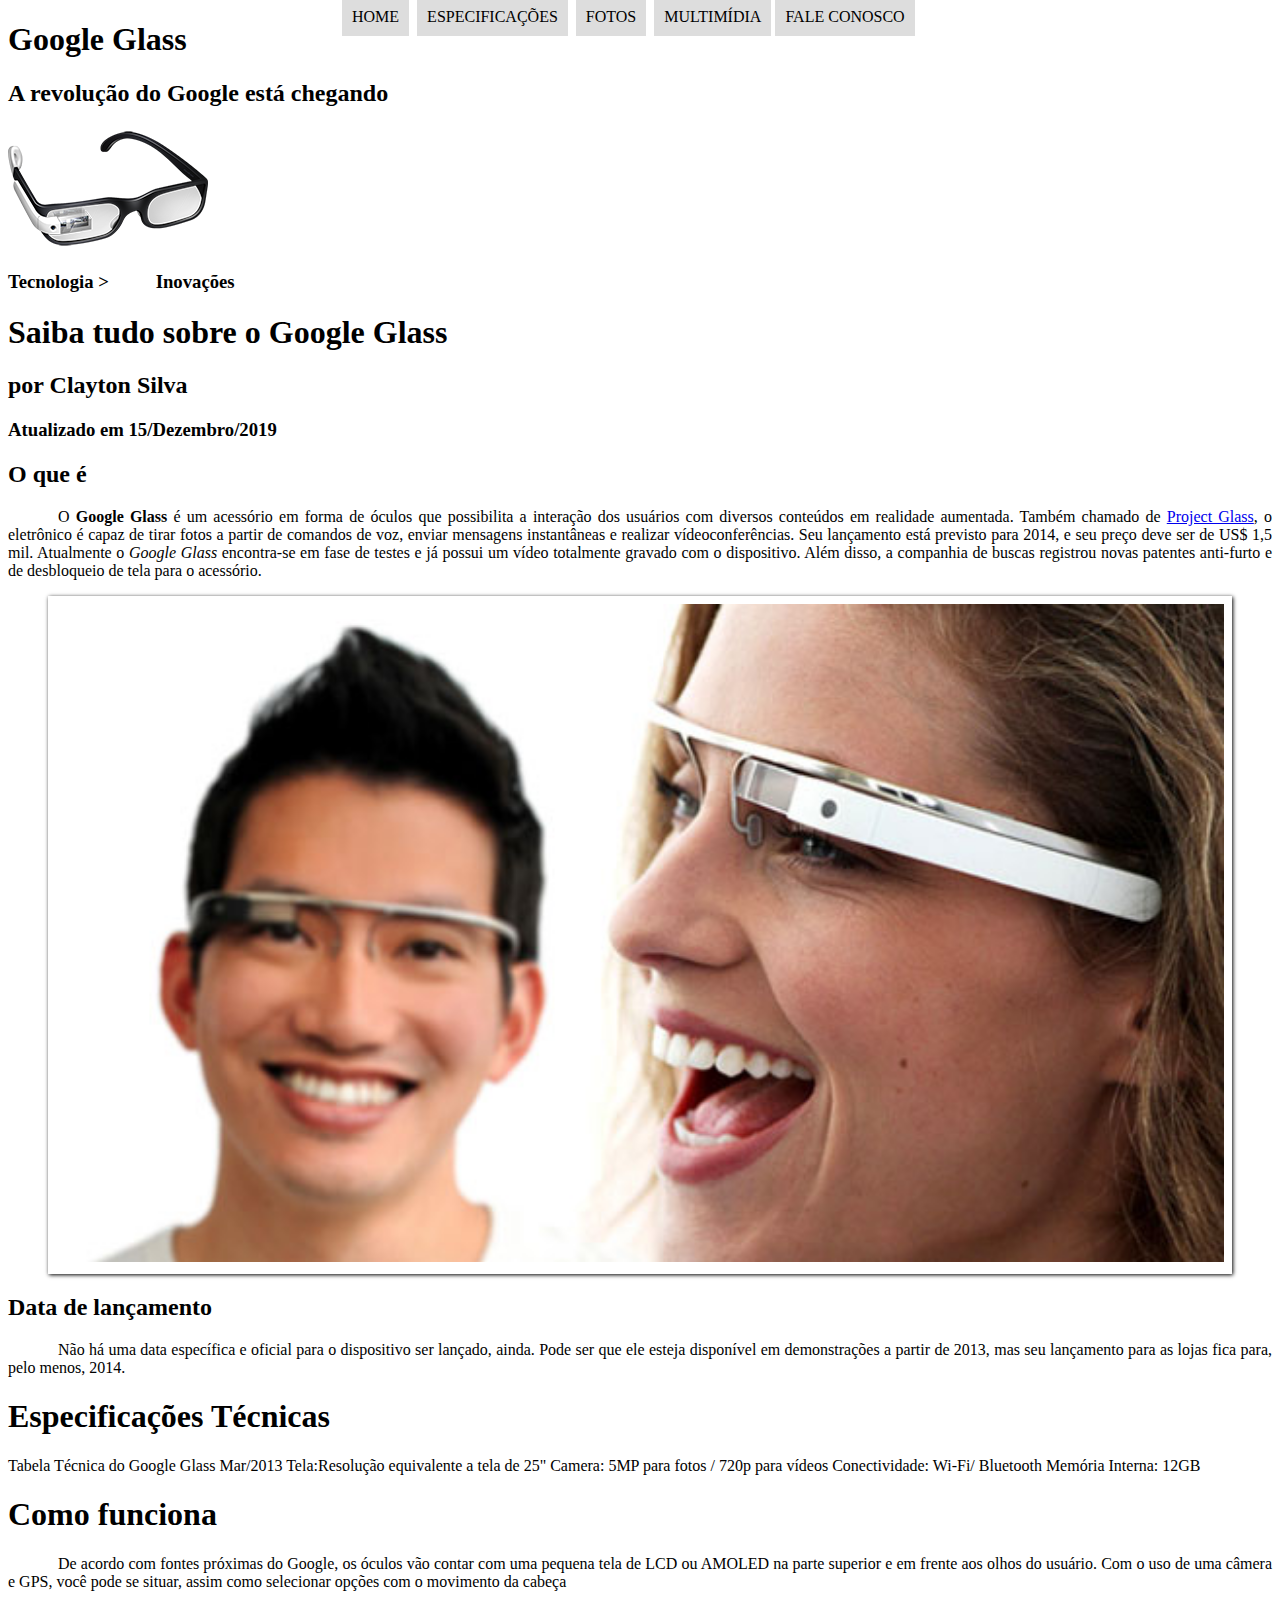
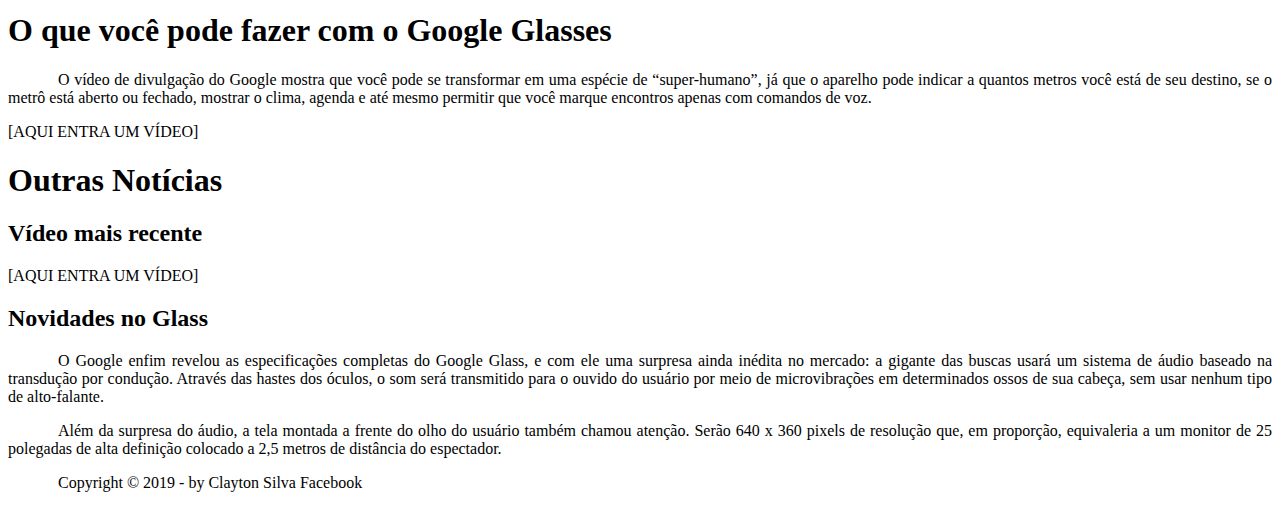
==== index.html @ 5b09a3a7 "estilo1" ====
<!DOCTYPE html>
<html lang="pt-br">

<head>
    <meta charset="UTF-8">
    <title>Tudo sobre Google glass</title>
    <link rel="stylesheet" href="./projeto-glass-html5/css/estilo.css">
</head>

<body>
    <div id="interface">

        <header id="cabecalho">
            <hgroup>
                <h1>Google Glass</h1>
                <h2>A revolução do Google está chegando</h2>
            </hgroup>
            <img src="projeto-glass-html5/_imagens/glass-oculos-preto-peq.png">

            <nav id="menu">
                <h1>Menu Principal</h1>
                <ul type="disc">
                    <li><a href="index.html">Home</a></li>
                    <li><a href="projeto-glass-html5/specs.html">Especificações</a></li>
                    <li><a href="projeto-glass-html5/fotos.html">Fotos</a></li>
                    <li><a href="projeto-glass-html5/multimidia.html">Multimídia</a></li<>
                    <li><a href="projeto-glass-html5/fale-conosco.html">Fale conosco</a></li>
                </ul>
            </nav>
        </header>

        <hgroup>
            <h3>Tecnologia > &nbsp;&nbsp;&nbsp;&nbsp;&nbsp;&nbsp;&nbsp;&nbsp; Inovações</h3>
            <h1>Saiba tudo sobre o Google Glass</h1>
            <h2>por Clayton Silva</h2>
            <h3>Atualizado em 15/Dezembro/2019</h3>
        </hgroup>

        <h2>O que é</h2>
        <p>O <span style="font-weight:900;">Google Glass</span> é um acessório em forma de óculos que possibilita a
            interação dos usuários com diversos conteúdos
            em realidade aumentada. Também chamado de <a href="http://glass.google.com" target="_blank">Project Glass</a>, o eletrônico é capaz de tirar fotos a partir
            de
            comandos de voz, enviar mensagens instantâneas e realizar vídeo&shy;con&shy;ferên&shy;cias. Seu lançamento
            está previsto para
            2014, e seu preço deve ser de US$ 1,5 mil. Atualmente o <em>Google Glass </em> encontra-se em fase de testes
            e já possui
            um vídeo totalmente gravado com o dispositivo. Além disso, a companhia de buscas registrou novas patentes
            anti-furto e de desbloqueio de tela para o acessório.</p>

        <figure class="foto-legenda">
            <img src="projeto-glass-html5/_imagens/glass-quadro-homem-mulher.jpg">
            <figcaption>
                <h3>Google Glass</h3>
                <p>Uma nova maneira de ver o mundo</p>
            </figcaption>
        </figure>

        <h2>Data de lançamento</h2>
        <p>Não há uma data específica e oficial para o dispositivo ser lançado, ainda. Pode ser que ele esteja
            disponível
            em demonstrações a partir de 2013, mas seu lançamento para as lojas fica para, pelo menos, 2014.</p>

        <h1>Especificações Técnicas</h1>
        Tabela Técnica do Google Glass Mar/2013

        Tela:Resolução equivalente a tela de 25"
        Camera: 5MP para fotos / 720p para vídeos
        Conectividade: Wi-Fi/ Bluetooth
        Memória Interna: 12GB

        <h1>Como funciona</h1>
        <p>De acordo com fontes próximas do Google, os óculos vão contar com uma pequena tela de LCD ou AMOLED na parte
            superior e em frente aos olhos do usuário. Com o uso de uma câmera e GPS, você pode se situar, assim como
            selecionar opções com o movimento da cabeça</p>

        <h1>O que você pode fazer com o Google Glasses</h1>
        <p>O vídeo de divulgação do Google mostra que você pode se transformar em uma espécie de “super-<wbr/>humano”, já que o
        aparelho pode indicar a quantos metros você está de seu destino, se o metrô está aberto ou fechado, mostrar o
        clima, agenda e até mesmo permitir que você marque encontros apenas com comandos de voz.</p>

            [AQUI ENTRA UM VÍDEO]

            <h1>Outras Notícias</h1>
            <h2>Vídeo mais recente</h2>

            [AQUI ENTRA UM VÍDEO]

            <h2>Novidades no Glass</h2>
            <p>O Google enfim revelou as especificações completas do Google Glass, e com ele uma surpresa ainda inédita
                no
                mercado: a gigante das buscas usará um sistema de áudio baseado na transdução por condução. Através das
                hastes
                dos óculos, o som será transmitido para o ouvido do usuário por meio de microvibrações em determinados
                ossos de
                sua cabeça, sem usar nenhum tipo de alto-falante.</p>

            <p>Além da surpresa do áudio, a tela montada a frente do olho do usuário também chamou atenção. Serão 640 x
                360
                pixels de resolução que, em proporção, equivaleria a um monitor de 25 polegadas de alta definição
                colocado a 2,5
                metros de distância do espectador.</p>

            <p>Copyright &copy; 2019 - by Clayton Silva
                Facebook</p>
    </div>
</body>

</html>
---- projeto-glass-html5/css/estilo.css ----
@charset "UTF-8";

body{
    background-color: white;
    color: rgba(0, 0, 0, 1)
}
p {
    text-align: justify;
    text-indent: 50px;
}
/* Formatação de imagens com legendas */

figure.foto-legenda{
    position: relative;
    border: 8px solid white;
    box-shadow: 1px 1px 4px black;
}

figure.foto-legenda img{
    width: 100%;
    height: 100%;
}

figure.foto-legenda figcaption {
    opacity: 0;
    position: absolute;
    top: 0px;
    background-color: rgba(0, 0, 0, 0.4);
    color: white;
    width: 100%;
    height: 100%;
    padding: 10px;
    box-sizing:border-box;
    transition: opacity 1s
}
figure.foto-legenda:hover figcaption{
    opacity: 1;
}

/* Formatação do menu */

nav#menu{
    display: block ;
}

nav#menu ul{
    list-style: none;
    text-transform: uppercase ;
    position: absolute;
    top: -20px;
    left: 300px;
}

nav#menu li{
    display: inline-block;
    background-color: #dddddd;
    padding: 10px;
    margin: 2px;
    transition: background-color 1s;
}

nav#menu li:hover{
    background-color: #606060 ;
}

nav#menu h1{
    display: none;
}

nav#menu a{
    color: #000000;
    text-decoration: none;
}

nav#menu a:hover{
    color: #ffffff;
    text-decoration: underline;
}
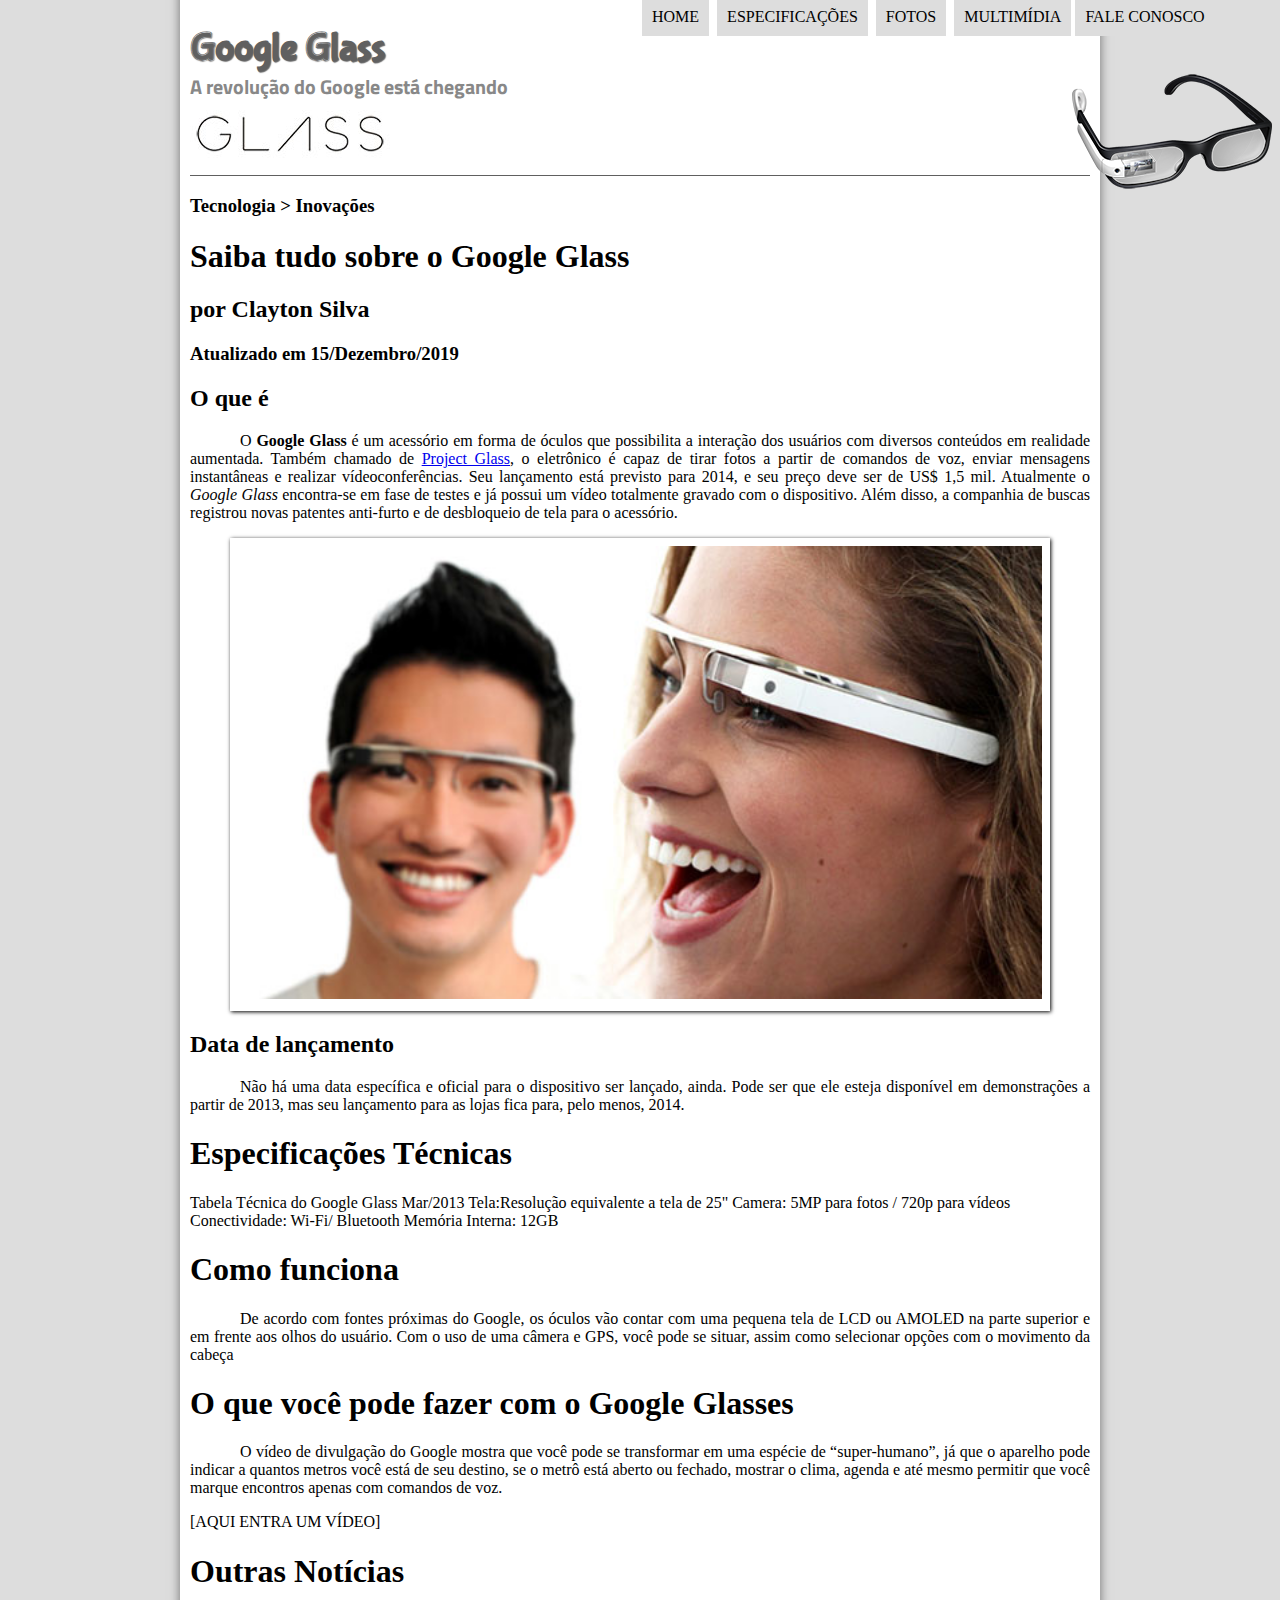
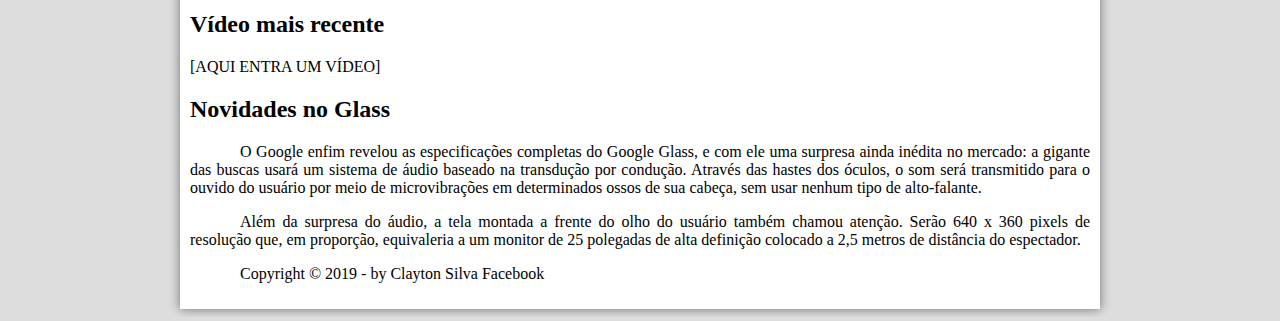
==== commit 4896bf2e: "19/12" ====
--- a/index.html
+++ b/index.html
@@ -15,7 +15,7 @@
                 <h1>Google Glass</h1>
                 <h2>A revolução do Google está chegando</h2>
             </hgroup>
-            <img src="projeto-glass-html5/_imagens/glass-oculos-preto-peq.png">
+            <img id = "icone" src="projeto-glass-html5/imagens/glass-oculos-preto-peq.png">
 
             <nav id="menu">
                 <h1>Menu Principal</h1>
@@ -30,7 +30,7 @@
         </header>
 
         <hgroup>
-            <h3>Tecnologia > &nbsp;&nbsp;&nbsp;&nbsp;&nbsp;&nbsp;&nbsp;&nbsp; Inovações</h3>
+            <h3>Tecnologia > Inovações</h3>
             <h1>Saiba tudo sobre o Google Glass</h1>
             <h2>por Clayton Silva</h2>
             <h3>Atualizado em 15/Dezembro/2019</h3>
@@ -49,7 +49,7 @@
             anti-furto e de desbloqueio de tela para o acessório.</p>
 
         <figure class="foto-legenda">
-            <img src="projeto-glass-html5/_imagens/glass-quadro-homem-mulher.jpg">
+            <img src="projeto-glass-html5/imagens/glass-quadro-homem-mulher.jpg">
             <figcaption>
                 <h3>Google Glass</h3>
                 <p>Uma nova maneira de ver o mundo</p>
--- a/projeto-glass-html5/css/estilo.css
+++ b/projeto-glass-html5/css/estilo.css
@@ -1,13 +1,61 @@
 @charset "UTF-8";
-
+@import url('https://fonts.googleapis.com/css?family=Titillium+Web&display=swap');
+@font-face{
+    font-family: 'FonteLogo';
+    src: url("../fonts/bubblegum-sans-regular.otf");
+}
 body{
-    background-color: white;
+    background-color: #dddddd;
     color: rgba(0, 0, 0, 1)
 }
+
+div#interface{
+    width: 900px;
+    background-color: #ffffff;
+    margin: -20px auto 0px auto;
+    box-shadow: 0px 0px 10px rgba(0, 0, 0, 0.5);
+    padding: 10px;
+}
+
+
 p {
     text-align: justify;
     text-indent: 50px;
 }
+
+header#cabecalho img#icone{
+    position: absolute;
+    left: 1072px;
+    top: 70px;
+
+}
+
+header#cabecalho{
+    border-bottom: 1px #606060 solid;
+    height: 150px;
+    background : url("../imagens/glass-logo-peq.jpg") no-repeat 0px 85px; 
+
+}
+
+
+header#cabecalho h1{
+    font-family: 'FonteLogo', sans-serif;
+    font-size: 30pt;
+    color: #606060;
+    text-shadow: 1px 1px 1px rgba(0,0,0,0.6);
+    padding: 0px;
+    margin-bottom: 0px;
+}
+
+header#cabecalho h2{
+    font-family: 'Titillium Web', sans-serif;
+    color: #888888;
+    font-size: 15pt;
+    padding: 0px;
+    margin-top: 0px;
+}
+
+
 /* Formatação de imagens com legendas */
 
 figure.foto-legenda{
@@ -48,7 +96,7 @@
     text-transform: uppercase ;
     position: absolute;
     top: -20px;
-    left: 300px;
+    left: 600px;
 }
 
 nav#menu li{
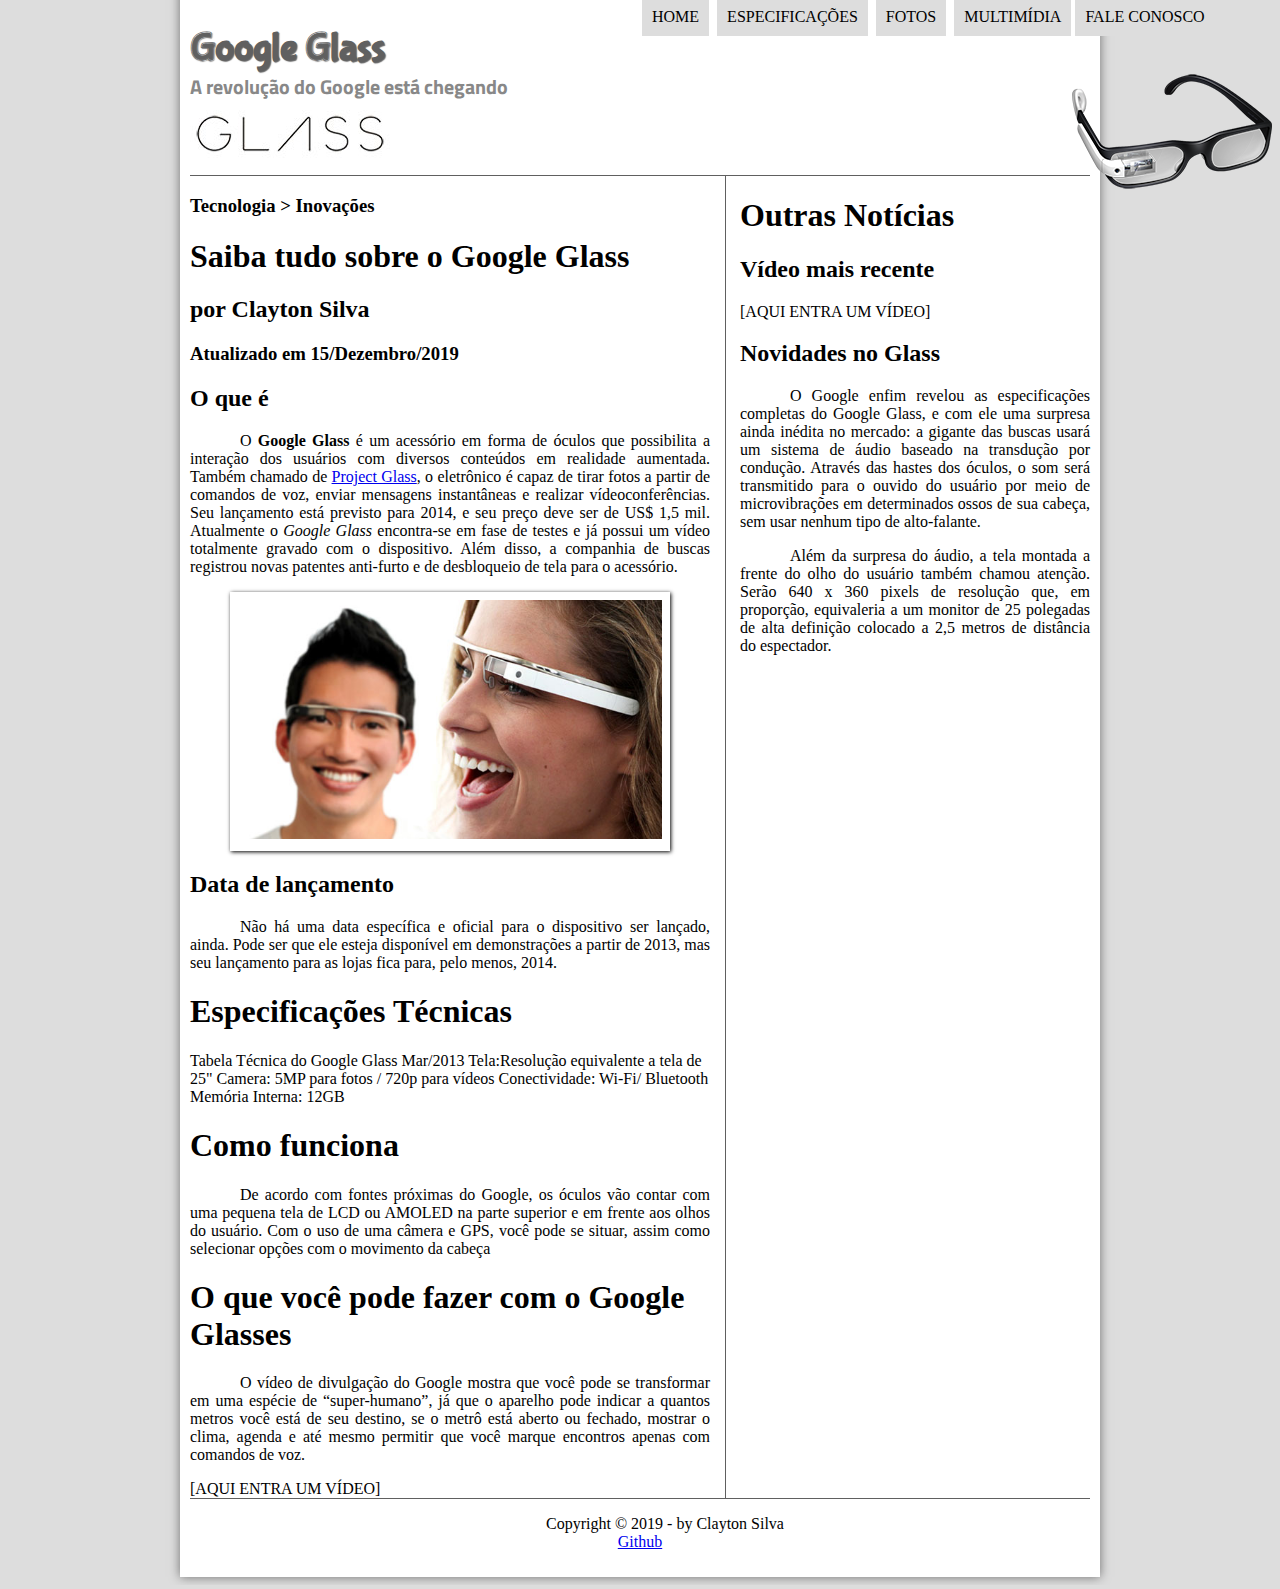
==== commit 67b9535c: "corpo" ====
--- a/index.html
+++ b/index.html
@@ -15,7 +15,7 @@
                 <h1>Google Glass</h1>
                 <h2>A revolução do Google está chegando</h2>
             </hgroup>
-            <img id = "icone" src="projeto-glass-html5/imagens/glass-oculos-preto-peq.png">
+            <img id="icone" src="projeto-glass-html5/imagens/glass-oculos-preto-peq.png">
 
             <nav id="menu">
                 <h1>Menu Principal</h1>
@@ -29,58 +29,67 @@
             </nav>
         </header>
 
-        <hgroup>
-            <h3>Tecnologia > Inovações</h3>
-            <h1>Saiba tudo sobre o Google Glass</h1>
-            <h2>por Clayton Silva</h2>
-            <h3>Atualizado em 15/Dezembro/2019</h3>
-        </hgroup>
+        <section id="corpo">
+            <hgroup>
+                <h3>Tecnologia > Inovações</h3>
+                <h1>Saiba tudo sobre o Google Glass</h1>
+                <h2>por Clayton Silva</h2>
+                <h3>Atualizado em 15/Dezembro/2019</h3>
+            </hgroup>
 
-        <h2>O que é</h2>
-        <p>O <span style="font-weight:900;">Google Glass</span> é um acessório em forma de óculos que possibilita a
-            interação dos usuários com diversos conteúdos
-            em realidade aumentada. Também chamado de <a href="http://glass.google.com" target="_blank">Project Glass</a>, o eletrônico é capaz de tirar fotos a partir
-            de
-            comandos de voz, enviar mensagens instantâneas e realizar vídeo&shy;con&shy;ferên&shy;cias. Seu lançamento
-            está previsto para
-            2014, e seu preço deve ser de US$ 1,5 mil. Atualmente o <em>Google Glass </em> encontra-se em fase de testes
-            e já possui
-            um vídeo totalmente gravado com o dispositivo. Além disso, a companhia de buscas registrou novas patentes
-            anti-furto e de desbloqueio de tela para o acessório.</p>
+            <h2>O que é</h2>
+            <p>O <span style="font-weight:900;">Google Glass</span> é um acessório em forma de óculos que possibilita a
+                interação dos usuários com diversos conteúdos
+                em realidade aumentada. Também chamado de <a href="http://glass.google.com" target="_blank">Project
+                    Glass</a>, o eletrônico é capaz de tirar fotos a partir
+                de
+                comandos de voz, enviar mensagens instantâneas e realizar vídeo&shy;con&shy;ferên&shy;cias. Seu
+                lançamento
+                está previsto para
+                2014, e seu preço deve ser de US$ 1,5 mil. Atualmente o <em>Google Glass </em> encontra-se em fase de
+                testes
+                e já possui
+                um vídeo totalmente gravado com o dispositivo. Além disso, a companhia de buscas registrou novas
+                patentes
+                anti-furto e de desbloqueio de tela para o acessório.</p>
 
-        <figure class="foto-legenda">
-            <img src="projeto-glass-html5/imagens/glass-quadro-homem-mulher.jpg">
-            <figcaption>
-                <h3>Google Glass</h3>
-                <p>Uma nova maneira de ver o mundo</p>
-            </figcaption>
-        </figure>
+            <figure class="foto-legenda">
+                <img src="projeto-glass-html5/imagens/glass-quadro-homem-mulher.jpg">
+                <figcaption>
+                    <h3>Google Glass</h3>
+                    <p>Uma nova maneira de ver o mundo</p>
+                </figcaption>
+            </figure>
 
-        <h2>Data de lançamento</h2>
-        <p>Não há uma data específica e oficial para o dispositivo ser lançado, ainda. Pode ser que ele esteja
-            disponível
-            em demonstrações a partir de 2013, mas seu lançamento para as lojas fica para, pelo menos, 2014.</p>
+            <h2>Data de lançamento</h2>
+            <p>Não há uma data específica e oficial para o dispositivo ser lançado, ainda. Pode ser que ele esteja
+                disponível
+                em demonstrações a partir de 2013, mas seu lançamento para as lojas fica para, pelo menos, 2014.</p>
 
-        <h1>Especificações Técnicas</h1>
-        Tabela Técnica do Google Glass Mar/2013
+            <h1>Especificações Técnicas</h1>
+            Tabela Técnica do Google Glass Mar/2013
 
-        Tela:Resolução equivalente a tela de 25"
-        Camera: 5MP para fotos / 720p para vídeos
-        Conectividade: Wi-Fi/ Bluetooth
-        Memória Interna: 12GB
+            Tela:Resolução equivalente a tela de 25"
+            Camera: 5MP para fotos / 720p para vídeos
+            Conectividade: Wi-Fi/ Bluetooth
+            Memória Interna: 12GB
 
-        <h1>Como funciona</h1>
-        <p>De acordo com fontes próximas do Google, os óculos vão contar com uma pequena tela de LCD ou AMOLED na parte
-            superior e em frente aos olhos do usuário. Com o uso de uma câmera e GPS, você pode se situar, assim como
-            selecionar opções com o movimento da cabeça</p>
+            <h1>Como funciona</h1>
+            <p>De acordo com fontes próximas do Google, os óculos vão contar com uma pequena tela de LCD ou AMOLED na
+                parte
+                superior e em frente aos olhos do usuário. Com o uso de uma câmera e GPS, você pode se situar, assim
+                como
+                selecionar opções com o movimento da cabeça</p>
 
-        <h1>O que você pode fazer com o Google Glasses</h1>
-        <p>O vídeo de divulgação do Google mostra que você pode se transformar em uma espécie de “super-<wbr/>humano”, já que o
+            <h1>O que você pode fazer com o Google Glasses</h1>
+            <p>O vídeo de divulgação do Google mostra que você pode se transformar em uma espécie de “super-<wbr/>humano”, já que o
         aparelho pode indicar a quantos metros você está de seu destino, se o metrô está aberto ou fechado, mostrar o
         clima, agenda e até mesmo permitir que você marque encontros apenas com comandos de voz.</p>
 
-            [AQUI ENTRA UM VÍDEO]
+                [AQUI ENTRA UM VÍDEO]
 
+        </section>
+        <aside id="lateral">
             <h1>Outras Notícias</h1>
             <h2>Vídeo mais recente</h2>
 
@@ -100,9 +109,11 @@
                 pixels de resolução que, em proporção, equivaleria a um monitor de 25 polegadas de alta definição
                 colocado a 2,5
                 metros de distância do espectador.</p>
-
-            <p>Copyright &copy; 2019 - by Clayton Silva
-                Facebook</p>
+        </aside>
+        <footer id="rodape">
+            <p>Copyright &copy; 2019 - by Clayton Silva <br/>
+                <a href="https://github.com/ClaytonJr99" target="_blank">Github</a></p>
+        </footer>
     </div>
 </body>
 
--- a/projeto-glass-html5/css/estilo.css
+++ b/projeto-glass-html5/css/estilo.css
@@ -123,4 +123,27 @@
 nav#menu a:hover{
     color: #ffffff;
     text-decoration: underline;
+}
+
+section#corpo{
+    display: block;
+    width: 520px;
+    float: left;
+    border-right: 1px solid #606060;
+    padding-right: 15px;
+}
+
+aside#lateral{
+    display: block;
+    width: 350px;
+    float: right;
+}
+
+footer#rodape{
+    clear: both;
+    border-top: 1px solid #606060;
+}
+
+footer#rodape p {
+    text-align: center;
 }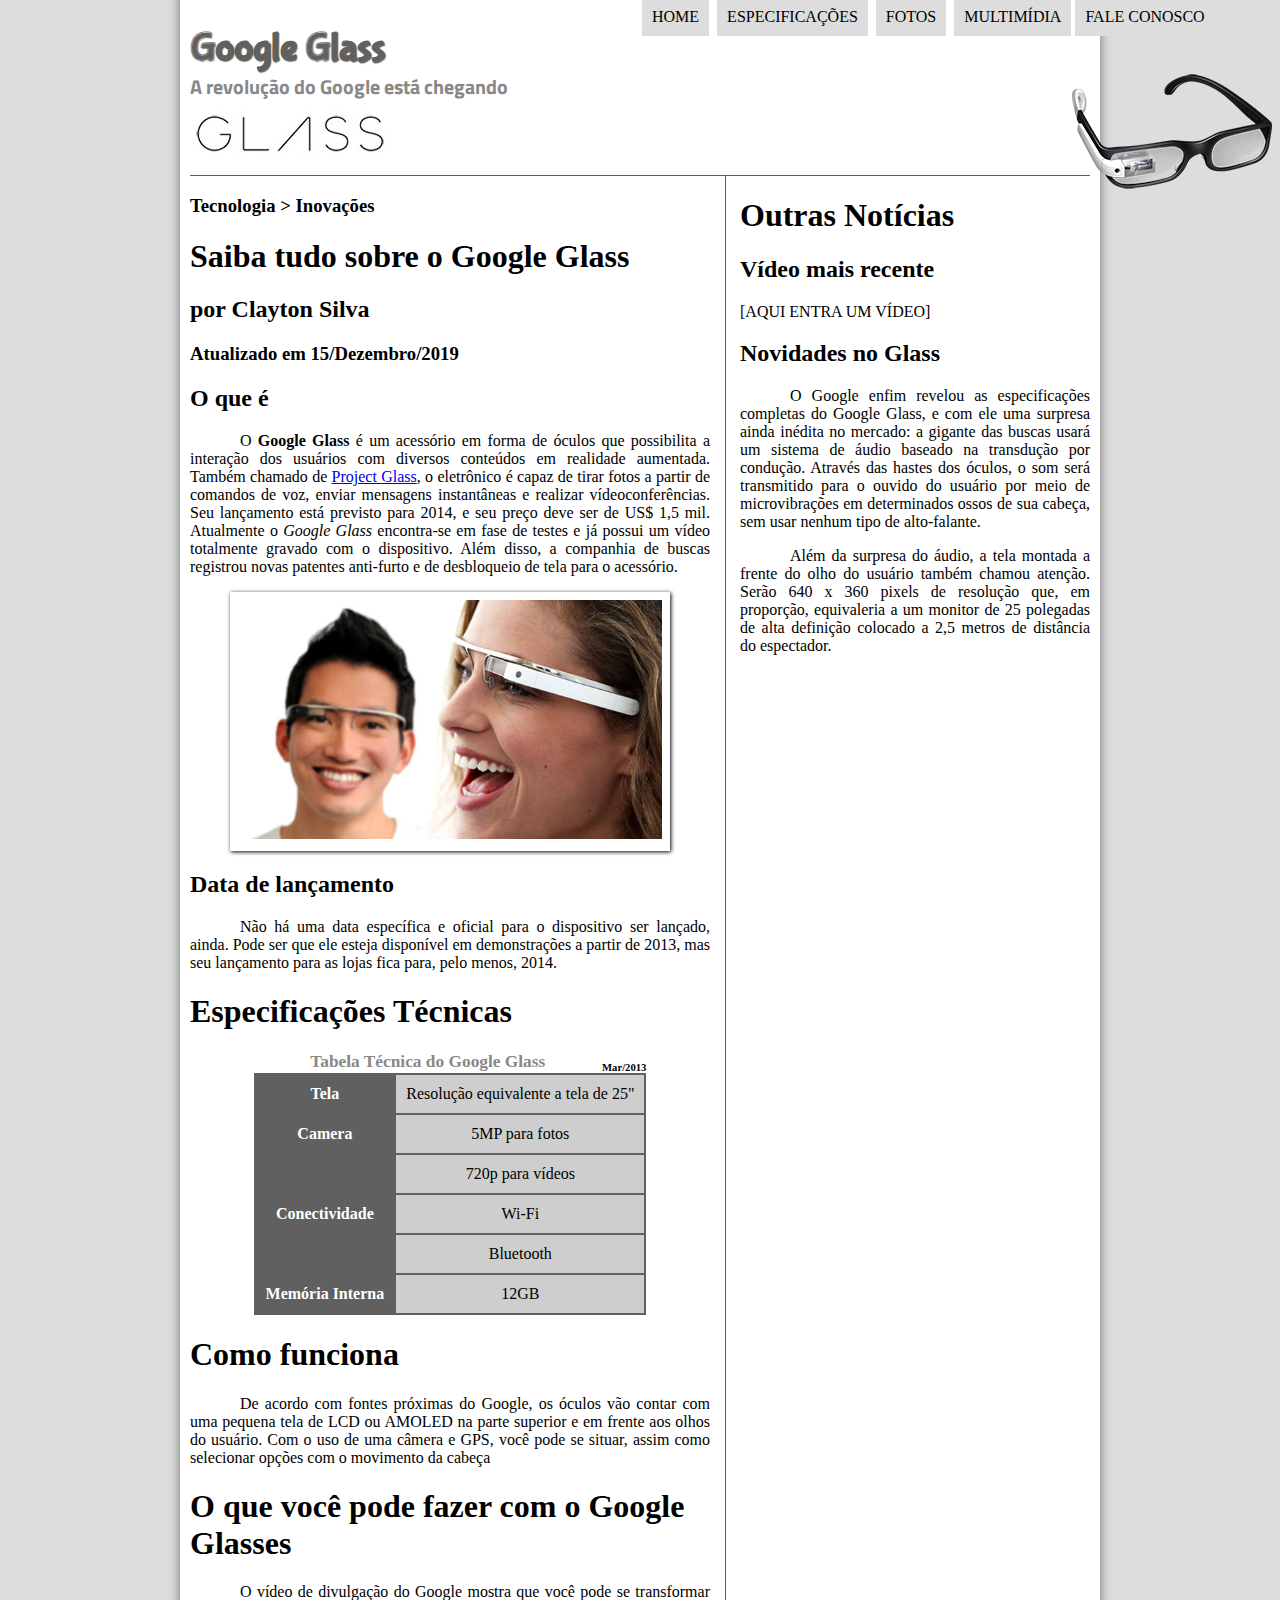
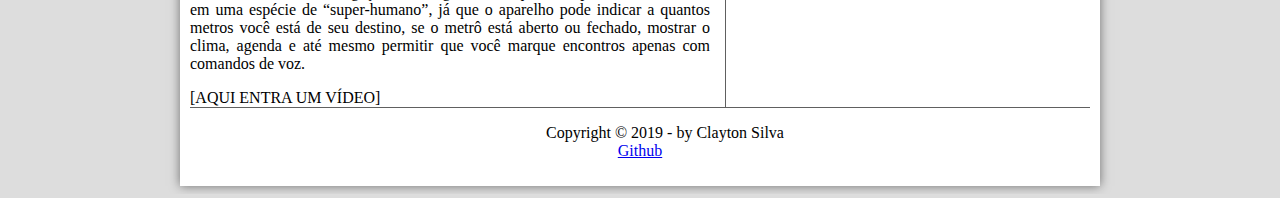
==== commit 6de0f37f: "tabela" ====
--- a/index.html
+++ b/index.html
@@ -67,13 +67,16 @@
                 em demonstrações a partir de 2013, mas seu lançamento para as lojas fica para, pelo menos, 2014.</p>
 
             <h1>Especificações Técnicas</h1>
-            Tabela Técnica do Google Glass Mar/2013
-
-            Tela:Resolução equivalente a tela de 25"
-            Camera: 5MP para fotos / 720p para vídeos
-            Conectividade: Wi-Fi/ Bluetooth
-            Memória Interna: 12GB
-
+            <table id="tabelaspec">
+                <caption>Tabela Técnica do Google Glass <span>Mar/2013</span></caption>
+        
+                <tr><td class="ce">Tela</td><td class="cd">Resolução equivalente a tela de 25"</td></tr>
+                <tr><td class="ce" rowspan="2">Camera</td><td class="cd" >5MP para fotos</td></tr>
+                <tr><td class="cd"> 720p para vídeos</td></tr>
+                <tr><td class="ce" rowspan="2">Conectividade</td><td class="cd">Wi-Fi</td></tr>
+                <tr><td class="cd" >Bluetooth</td></tr>
+                <tr><td class="ce">Memória Interna</td><td class="cd"> 12GB</td></tr>
+            </table>
             <h1>Como funciona</h1>
             <p>De acordo com fontes próximas do Google, os óculos vão contar com uma pequena tela de LCD ou AMOLED na
                 parte
@@ -111,7 +114,7 @@
                 metros de distância do espectador.</p>
         </aside>
         <footer id="rodape">
-            <p>Copyright &copy; 2019 - by Clayton Silva <br/>
+            <p>Copyright &copy; 2019 - by Clayton Silva <br />
                 <a href="https://github.com/ClaytonJr99" target="_blank">Github</a></p>
         </footer>
     </div>
--- a/projeto-glass-html5/css/estilo.css
+++ b/projeto-glass-html5/css/estilo.css
@@ -133,6 +133,46 @@
     padding-right: 15px;
 }
 
+table#tabelaspec{
+    border: 1px solid #606060;
+    border-spacing: 0px;
+    margin-left: auto;
+    margin-right: auto;
+}
+table#tabelaspec td{
+    border: 1px solid #606060;
+    padding: 10px;
+    text-align: center;
+    vertical-align: middle;
+}
+
+table#tabelaspec td.ce {
+    color: #ffffff;
+    background-color: #606060;
+    vertical-align: top;
+    font-weight: bold;
+}
+
+table#tabelaspec td.cd {
+    background-color: #cecece;
+}
+
+table#tabelaspec caption{
+    color: #888888;
+    font-size: 13pt;
+    font-weight: bolder;
+}
+
+table#tabelaspec caption span{
+    display: block;
+    float: right;
+    color: black;
+    font-size: 8pt;
+    margin-top: 10px;
+}
+
+
+
 aside#lateral{
     display: block;
     width: 350px;
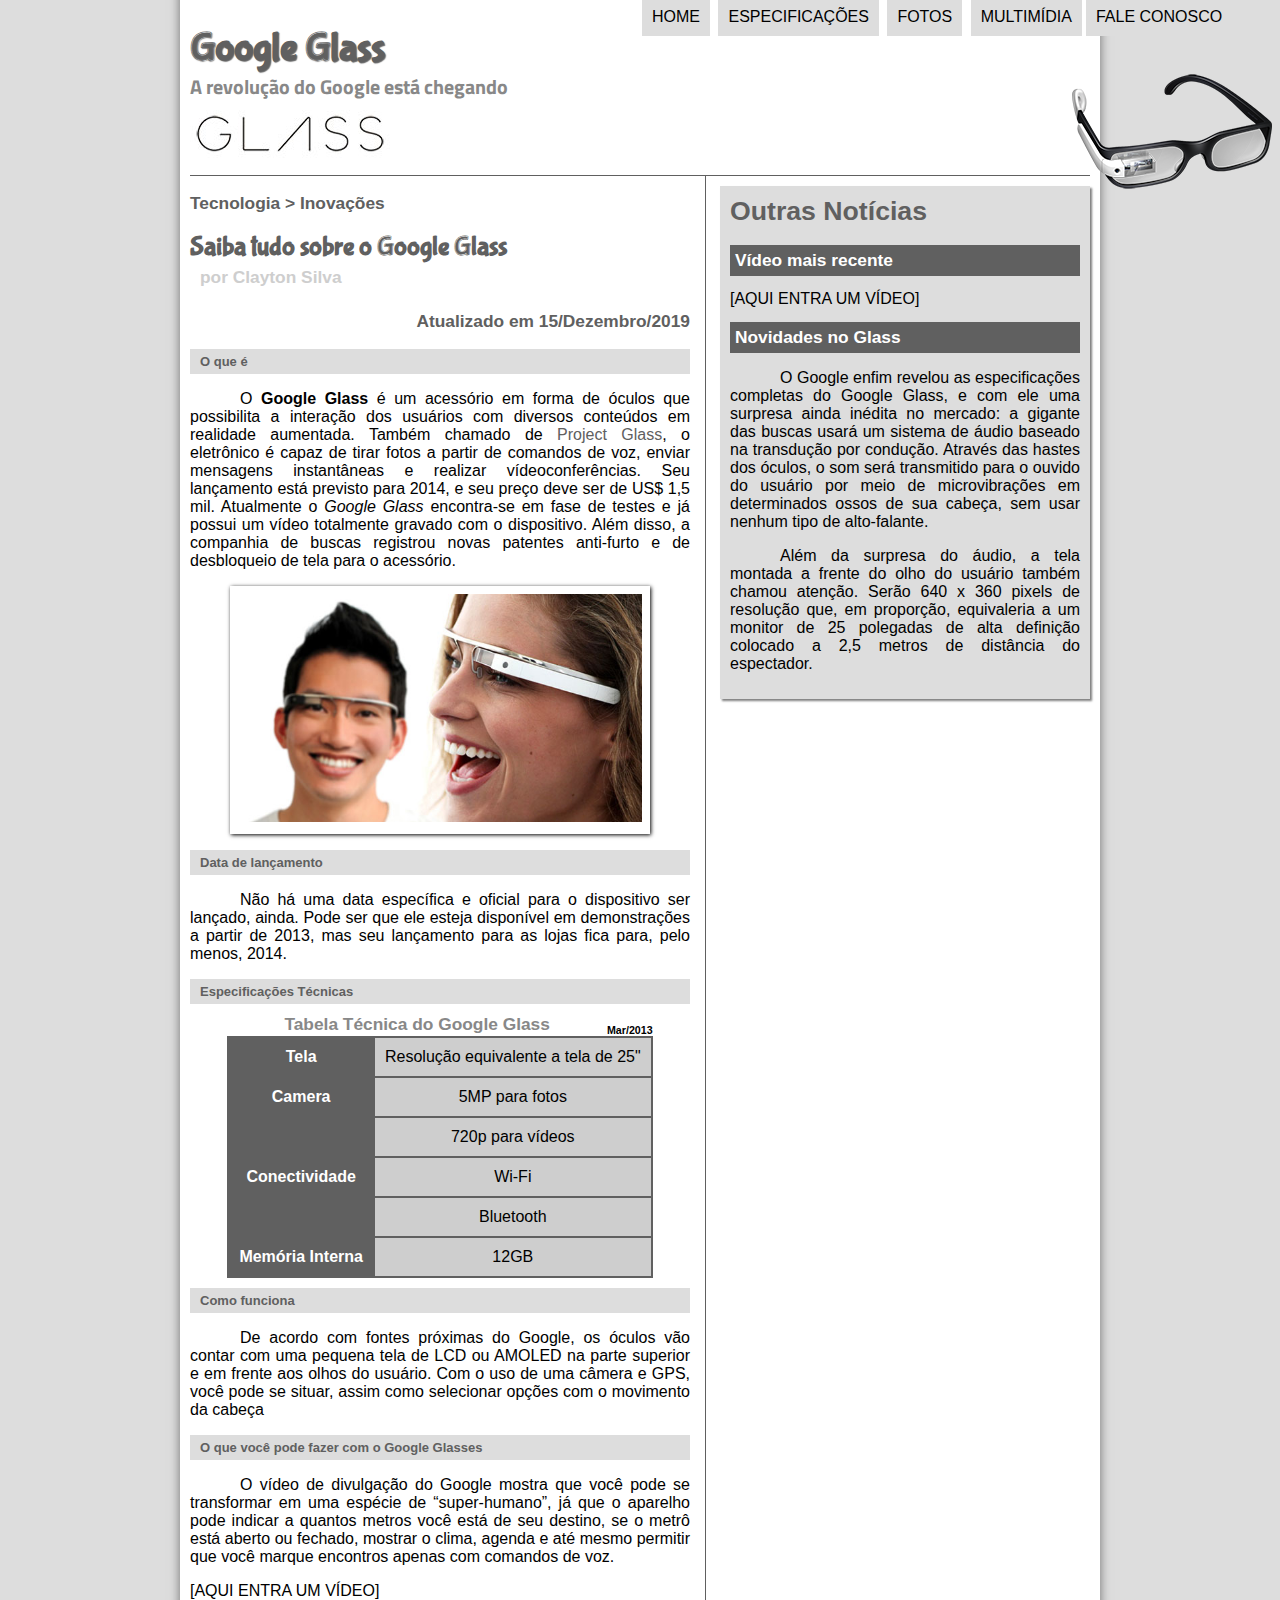
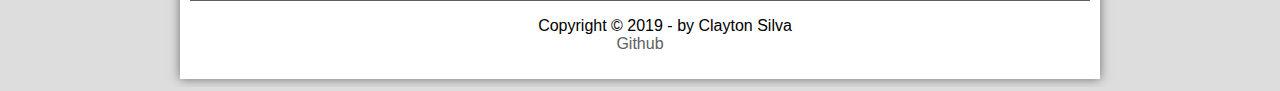
==== commit 3ff97a53: "23/12" ====
--- a/index.html
+++ b/index.html
@@ -30,67 +30,89 @@
         </header>
 
         <section id="corpo">
-            <hgroup>
-                <h3>Tecnologia > Inovações</h3>
-                <h1>Saiba tudo sobre o Google Glass</h1>
-                <h2>por Clayton Silva</h2>
-                <h3>Atualizado em 15/Dezembro/2019</h3>
-            </hgroup>
+            <article id="noticia-principal">
+                <header id="cabecalho-artigo">
+                    <hgroup>
+                        <h3>Tecnologia > Inovações</h3>
+                        <h1>Saiba tudo sobre o Google Glass</h1>
+                        <h2>por Clayton Silva</h2>
+                        <h3 class="direita">Atualizado em 15/Dezembro/2019</h3>
+                    </hgroup>
+                </header>
 
-            <h2>O que é</h2>
-            <p>O <span style="font-weight:900;">Google Glass</span> é um acessório em forma de óculos que possibilita a
-                interação dos usuários com diversos conteúdos
-                em realidade aumentada. Também chamado de <a href="http://glass.google.com" target="_blank">Project
-                    Glass</a>, o eletrônico é capaz de tirar fotos a partir
-                de
-                comandos de voz, enviar mensagens instantâneas e realizar vídeo&shy;con&shy;ferên&shy;cias. Seu
-                lançamento
-                está previsto para
-                2014, e seu preço deve ser de US$ 1,5 mil. Atualmente o <em>Google Glass </em> encontra-se em fase de
-                testes
-                e já possui
-                um vídeo totalmente gravado com o dispositivo. Além disso, a companhia de buscas registrou novas
-                patentes
-                anti-furto e de desbloqueio de tela para o acessório.</p>
+                <h2>O que é</h2>
+                <p>O <span style="font-weight:900;">Google Glass</span> é um acessório em forma de óculos que
+                    possibilita a
+                    interação dos usuários com diversos conteúdos
+                    em realidade aumentada. Também chamado de <a href="http://glass.google.com" target="_blank">Project
+                        Glass</a>, o eletrônico é capaz de tirar fotos a partir
+                    de
+                    comandos de voz, enviar mensagens instantâneas e realizar vídeo&shy;con&shy;ferên&shy;cias. Seu
+                    lançamento
+                    está previsto para
+                    2014, e seu preço deve ser de US$ 1,5 mil. Atualmente o <em>Google Glass </em> encontra-se em fase
+                    de
+                    testes
+                    e já possui
+                    um vídeo totalmente gravado com o dispositivo. Além disso, a companhia de buscas registrou novas
+                    patentes
+                    anti-furto e de desbloqueio de tela para o acessório.</p>
 
-            <figure class="foto-legenda">
-                <img src="projeto-glass-html5/imagens/glass-quadro-homem-mulher.jpg">
-                <figcaption>
-                    <h3>Google Glass</h3>
-                    <p>Uma nova maneira de ver o mundo</p>
-                </figcaption>
-            </figure>
+                <figure class="foto-legenda">
+                    <img src="projeto-glass-html5/imagens/glass-quadro-homem-mulher.jpg">
+                    <figcaption>
+                        <h3>Google Glass</h3>
+                        <p>Uma nova maneira de ver o mundo</p>
+                    </figcaption>
+                </figure>
 
-            <h2>Data de lançamento</h2>
-            <p>Não há uma data específica e oficial para o dispositivo ser lançado, ainda. Pode ser que ele esteja
-                disponível
-                em demonstrações a partir de 2013, mas seu lançamento para as lojas fica para, pelo menos, 2014.</p>
+                <h2>Data de lançamento</h2>
+                <p>Não há uma data específica e oficial para o dispositivo ser lançado, ainda. Pode ser que ele esteja
+                    disponível
+                    em demonstrações a partir de 2013, mas seu lançamento para as lojas fica para, pelo menos, 2014.</p>
 
-            <h1>Especificações Técnicas</h1>
-            <table id="tabelaspec">
-                <caption>Tabela Técnica do Google Glass <span>Mar/2013</span></caption>
-        
-                <tr><td class="ce">Tela</td><td class="cd">Resolução equivalente a tela de 25"</td></tr>
-                <tr><td class="ce" rowspan="2">Camera</td><td class="cd" >5MP para fotos</td></tr>
-                <tr><td class="cd"> 720p para vídeos</td></tr>
-                <tr><td class="ce" rowspan="2">Conectividade</td><td class="cd">Wi-Fi</td></tr>
-                <tr><td class="cd" >Bluetooth</td></tr>
-                <tr><td class="ce">Memória Interna</td><td class="cd"> 12GB</td></tr>
-            </table>
-            <h1>Como funciona</h1>
-            <p>De acordo com fontes próximas do Google, os óculos vão contar com uma pequena tela de LCD ou AMOLED na
-                parte
-                superior e em frente aos olhos do usuário. Com o uso de uma câmera e GPS, você pode se situar, assim
-                como
-                selecionar opções com o movimento da cabeça</p>
+                <h2>Especificações Técnicas</h2>
+                <table id="tabelaspec">
+                    <caption>Tabela Técnica do Google Glass <span>Mar/2013</span></caption>
 
-            <h1>O que você pode fazer com o Google Glasses</h1>
-            <p>O vídeo de divulgação do Google mostra que você pode se transformar em uma espécie de “super-<wbr/>humano”, já que o
+                    <tr>
+                        <td class="ce">Tela</td>
+                        <td class="cd">Resolução equivalente a tela de 25"</td>
+                    </tr>
+                    <tr>
+                        <td class="ce" rowspan="2">Camera</td>
+                        <td class="cd">5MP para fotos</td>
+                    </tr>
+                    <tr>
+                        <td class="cd"> 720p para vídeos</td>
+                    </tr>
+                    <tr>
+                        <td class="ce" rowspan="2">Conectividade</td>
+                        <td class="cd">Wi-Fi</td>
+                    </tr>
+                    <tr>
+                        <td class="cd">Bluetooth</td>
+                    </tr>
+                    <tr>
+                        <td class="ce">Memória Interna</td>
+                        <td class="cd"> 12GB</td>
+                    </tr>
+                </table>
+                <h2>Como funciona</h2>
+                <p>De acordo com fontes próximas do Google, os óculos vão contar com uma pequena tela de LCD ou AMOLED
+                    na
+                    parte
+                    superior e em frente aos olhos do usuário. Com o uso de uma câmera e GPS, você pode se situar, assim
+                    como
+                    selecionar opções com o movimento da cabeça</p>
+
+                <h2>O que você pode fazer com o Google Glasses</h2>
+                <p>O vídeo de divulgação do Google mostra que você pode se transformar em uma espécie de “super-<wbr/>humano”, já que o
         aparelho pode indicar a quantos metros você está de seu destino, se o metrô está aberto ou fechado, mostrar o
         clima, agenda e até mesmo permitir que você marque encontros apenas com comandos de voz.</p>
 
-                [AQUI ENTRA UM VÍDEO]
-
+                    [AQUI ENTRA UM VÍDEO]
+            </article>
         </section>
         <aside id="lateral">
             <h1>Outras Notícias</h1>
--- a/projeto-glass-html5/css/estilo.css
+++ b/projeto-glass-html5/css/estilo.css
@@ -5,6 +5,7 @@
     src: url("../fonts/bubblegum-sans-regular.otf");
 }
 body{
+    font-family: Arial, sans-serif;
     background-color: #dddddd;
     color: rgba(0, 0, 0, 1)
 }
@@ -21,6 +22,15 @@
 p {
     text-align: justify;
     text-indent: 50px;
+}
+
+a{
+    color: #606060;
+    text-decoration: none;
+}
+
+a:hover{
+    text-decoration: underline;
 }
 
 header#cabecalho img#icone{
@@ -127,10 +137,43 @@
 
 section#corpo{
     display: block;
-    width: 520px;
+    width: 500px;
     float: left;
     border-right: 1px solid #606060;
     padding-right: 15px;
+}
+
+article#noticia-principal h2{
+    font-size: 13px;
+    color: #606060;
+    background-color: #dddddd;
+    padding: 5px 0px 5px 10px;
+    margin: 10px 0px 10px 0px;
+
+}
+
+header#cabecalho-artigo h1{
+    font-family: 'FonteLogo', sans-serif;
+    font-size: 20pt;
+    color: #606060;
+    margin-bottom: 0px;
+    margin-top: 0px;
+}
+
+.direita{
+    text-align: right;
+}
+
+header#cabecalho-artigo h2{
+    font-size: 13pt;
+    color: #cecece;
+    background-color: #ffffff;
+    margin: 0px;
+}   
+
+header#cabecalho-artigo h3{
+    font-size: 13pt;
+    color: #606060;
 }
 
 table#tabelaspec{
@@ -171,12 +214,28 @@
     margin-top: 10px;
 }
 
-
-
 aside#lateral{
     display: block;
     width: 350px;
     float: right;
+    background-color: #dddddd;
+    padding: 10px;
+    margin-top: 10px;
+    box-shadow: 2px 2px 2px rgba(0, 0, 0, 0.5);
+}
+
+aside#lateral h1{
+    font-size: 'FonteLogo',sans-serif ;
+    font-size: 20pt;
+    color: #606060;
+    margin-top: 0px;
+}
+
+aside#lateral h2{
+    background-color: #606060;
+    font-size: 13pt;
+    color: #ffffff;
+    padding: 5px;
 }
 
 footer#rodape{
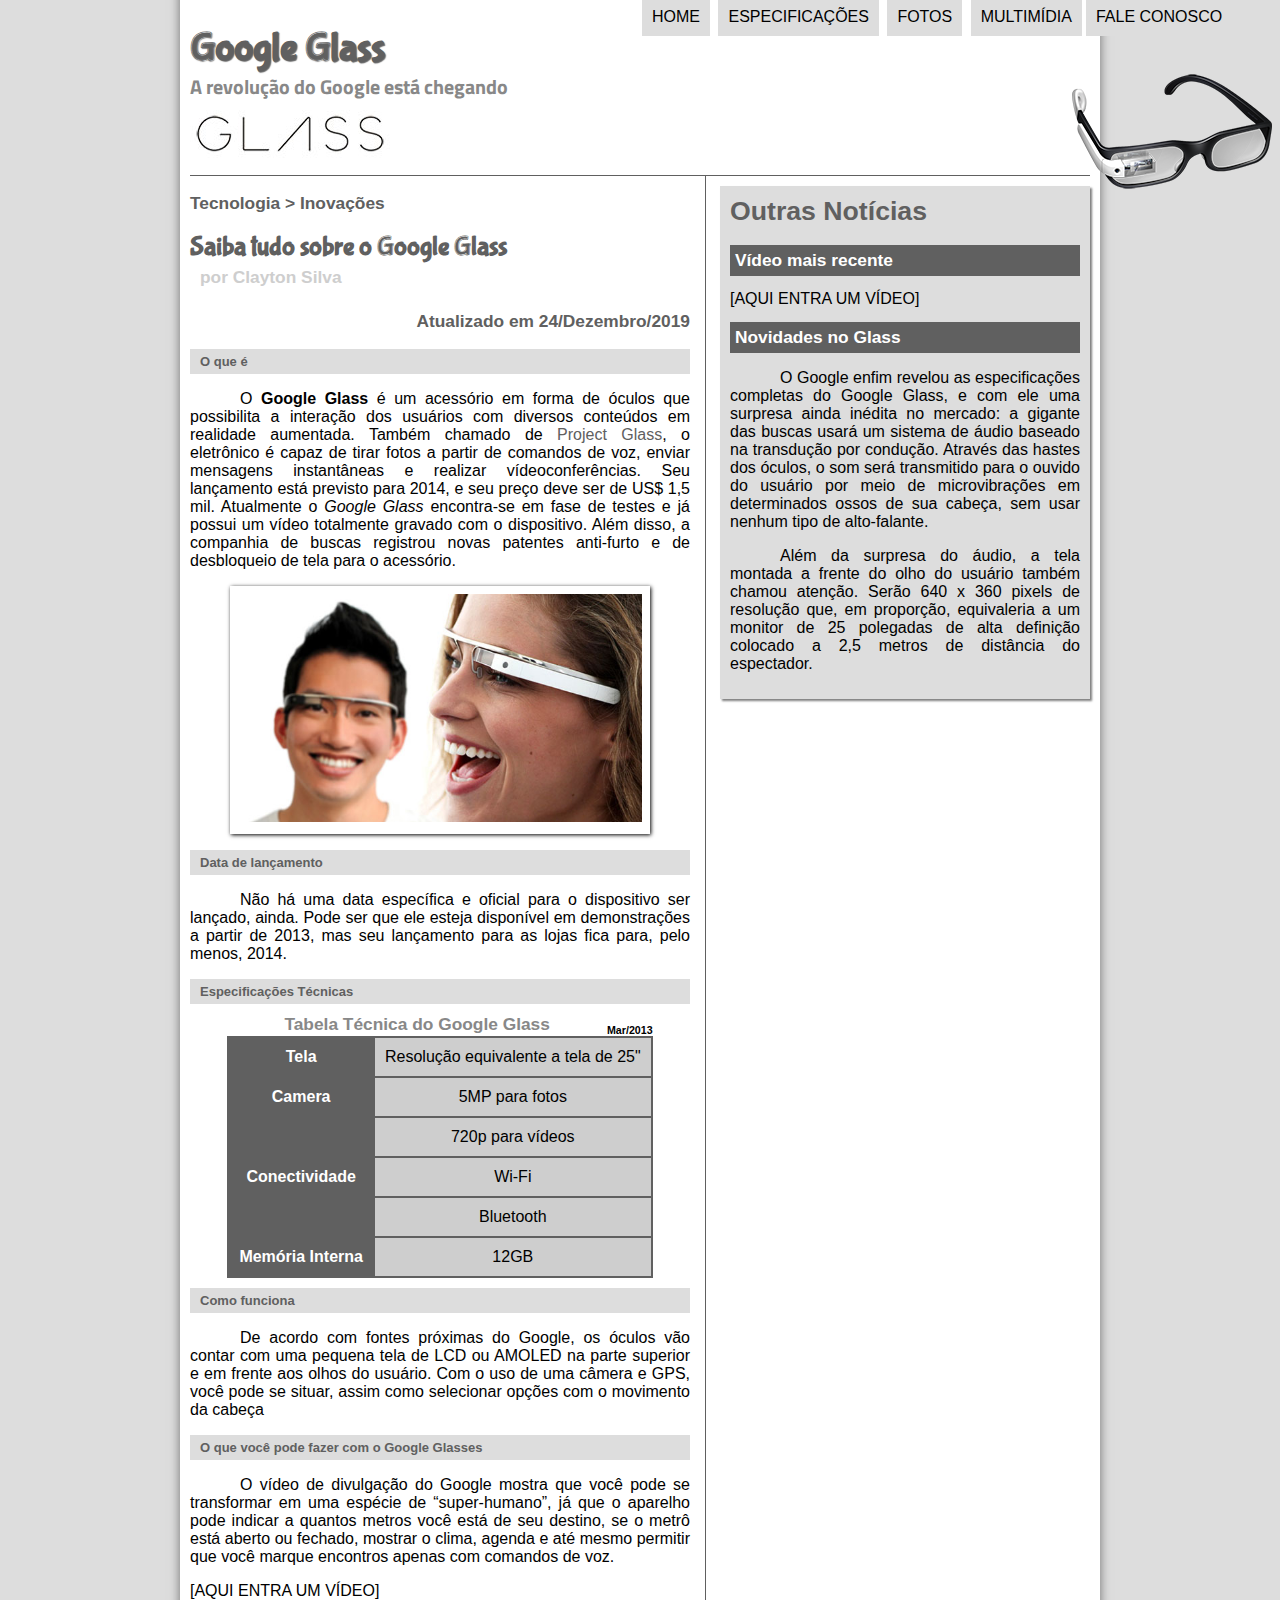
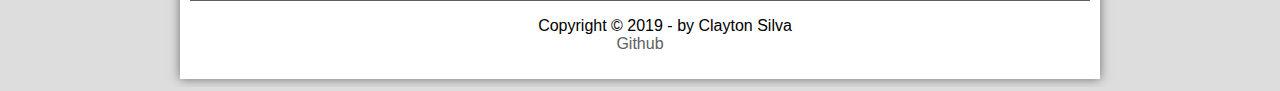
==== commit f250b522: "especificacoes" ====
--- a/index.html
+++ b/index.html
@@ -6,7 +6,7 @@
     <title>Tudo sobre Google glass</title>
     <link rel="stylesheet" href="./projeto-glass-html5/css/estilo.css">
 </head>
-
+<script src="./projeto-glass-html5/javascript/funcoes.js"> </script>
 <body>
     <div id="interface">
 
@@ -20,11 +20,11 @@
             <nav id="menu">
                 <h1>Menu Principal</h1>
                 <ul type="disc">
-                    <li><a href="index.html">Home</a></li>
-                    <li><a href="projeto-glass-html5/specs.html">Especificações</a></li>
-                    <li><a href="projeto-glass-html5/fotos.html">Fotos</a></li>
-                    <li><a href="projeto-glass-html5/multimidia.html">Multimídia</a></li<>
-                    <li><a href="projeto-glass-html5/fale-conosco.html">Fale conosco</a></li>
+                    <li onmouseover="mudaFoto('./projeto-glass-html5/imagens/home.png')" onmouseout="mudaFoto('projeto-glass-html5/imagens/glass-oculos-preto-peq.png')"><a href="index.html">Home</a></li>
+                    <li onmouseover="mudaFoto('./projeto-glass-html5/imagens/especificacoes.png')" onmouseout="mudaFoto('projeto-glass-html5/imagens/glass-oculos-preto-peq.png')"><a href="projeto-glass-html5/specs.html">Especificações</a></li>
+                    <li onmouseover="mudaFoto('./projeto-glass-html5/imagens/fotos.png')" onmouseout="mudaFoto('projeto-glass-html5/imagens/glass-oculos-preto-peq.png')"><a href="projeto-glass-html5/fotos.html">Fotos</a></li>
+                    <li onmouseover="mudaFoto('./projeto-glass-html5/imagens/multimidia.png')" onmouseout="mudaFoto('projeto-glass-html5/imagens/glass-oculos-preto-peq.png')"><a href="projeto-glass-html5/multimidia.html">Multimídia</a></li<>
+                    <li onmouseover="mudaFoto('./projeto-glass-html5/imagens/contato.png')" onmouseout="mudaFoto('projeto-glass-html5/imagens/glass-oculos-preto-peq.png')"><a href="projeto-glass-html5/fale-conosco.html">Fale conosco</a></li>
                 </ul>
             </nav>
         </header>
@@ -36,7 +36,7 @@
                         <h3>Tecnologia > Inovações</h3>
                         <h1>Saiba tudo sobre o Google Glass</h1>
                         <h2>por Clayton Silva</h2>
-                        <h3 class="direita">Atualizado em 15/Dezembro/2019</h3>
+                        <h3 class="direita">Atualizado em 24/Dezembro/2019</h3>
                     </hgroup>
                 </header>
 
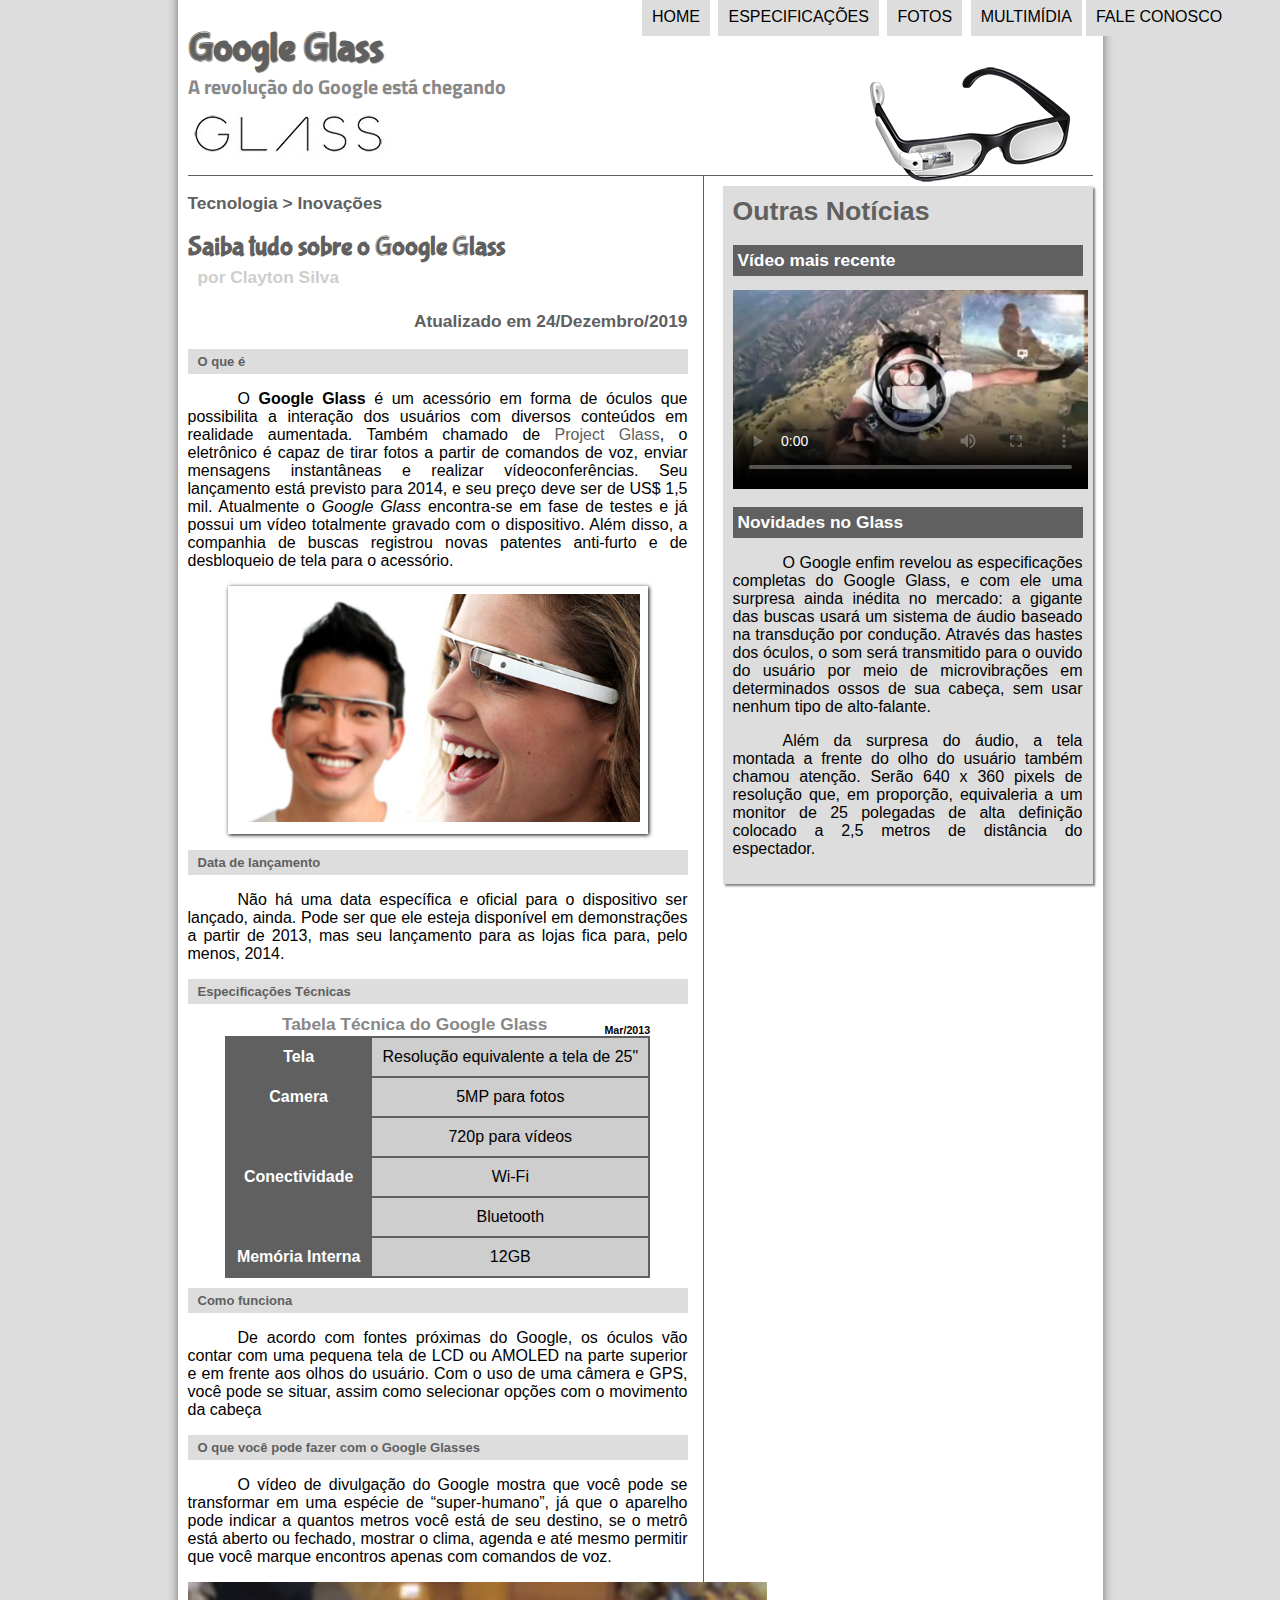
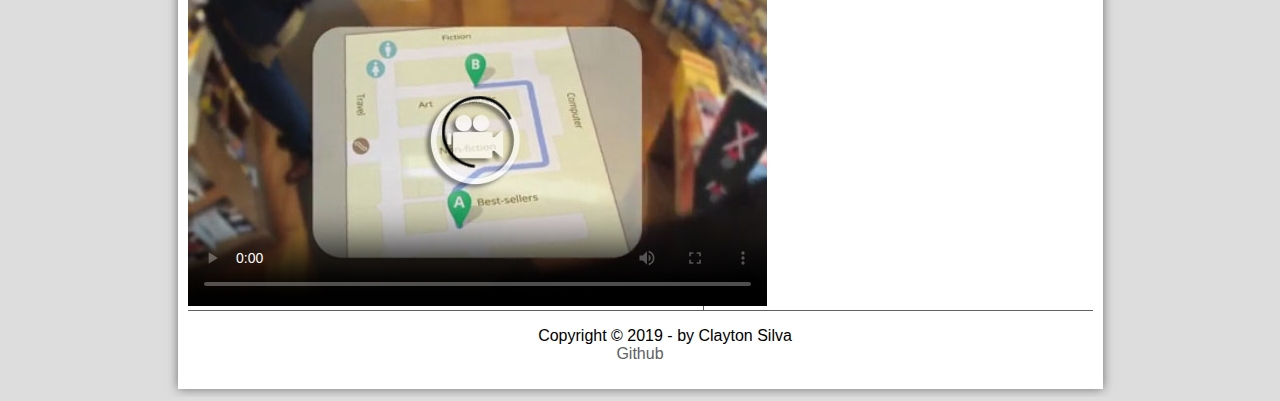
==== commit 621a75ce: "Videos e musica" ====
--- a/index.html
+++ b/index.html
@@ -7,6 +7,7 @@
     <link rel="stylesheet" href="./projeto-glass-html5/css/estilo.css">
 </head>
 <script src="./projeto-glass-html5/javascript/funcoes.js"> </script>
+
 <body>
     <div id="interface">
 
@@ -20,11 +21,21 @@
             <nav id="menu">
                 <h1>Menu Principal</h1>
                 <ul type="disc">
-                    <li onmouseover="mudaFoto('./projeto-glass-html5/imagens/home.png')" onmouseout="mudaFoto('projeto-glass-html5/imagens/glass-oculos-preto-peq.png')"><a href="index.html">Home</a></li>
-                    <li onmouseover="mudaFoto('./projeto-glass-html5/imagens/especificacoes.png')" onmouseout="mudaFoto('projeto-glass-html5/imagens/glass-oculos-preto-peq.png')"><a href="projeto-glass-html5/specs.html">Especificações</a></li>
-                    <li onmouseover="mudaFoto('./projeto-glass-html5/imagens/fotos.png')" onmouseout="mudaFoto('projeto-glass-html5/imagens/glass-oculos-preto-peq.png')"><a href="projeto-glass-html5/fotos.html">Fotos</a></li>
-                    <li onmouseover="mudaFoto('./projeto-glass-html5/imagens/multimidia.png')" onmouseout="mudaFoto('projeto-glass-html5/imagens/glass-oculos-preto-peq.png')"><a href="projeto-glass-html5/multimidia.html">Multimídia</a></li<>
-                    <li onmouseover="mudaFoto('./projeto-glass-html5/imagens/contato.png')" onmouseout="mudaFoto('projeto-glass-html5/imagens/glass-oculos-preto-peq.png')"><a href="projeto-glass-html5/fale-conosco.html">Fale conosco</a></li>
+                    <li onmouseover="mudaFoto('./projeto-glass-html5/imagens/home.png')"
+                        onmouseout="mudaFoto('projeto-glass-html5/imagens/glass-oculos-preto-peq.png')"><a
+                            href="index.html">Home</a></li>
+                    <li onmouseover="mudaFoto('./projeto-glass-html5/imagens/especificacoes.png')"
+                        onmouseout="mudaFoto('projeto-glass-html5/imagens/glass-oculos-preto-peq.png')"><a
+                            href="projeto-glass-html5/specs.html">Especificações</a></li>
+                    <li onmouseover="mudaFoto('./projeto-glass-html5/imagens/fotos.png')"
+                        onmouseout="mudaFoto('projeto-glass-html5/imagens/glass-oculos-preto-peq.png')"><a
+                            href="projeto-glass-html5/fotos.html">Fotos</a></li>
+                    <li onmouseover="mudaFoto('./projeto-glass-html5/imagens/multimidia.png')"
+                        onmouseout="mudaFoto('projeto-glass-html5/imagens/glass-oculos-preto-peq.png')"><a
+                            href="projeto-glass-html5/multimidia.html">Multimídia</a></li<>
+                    <li onmouseover="mudaFoto('./projeto-glass-html5/imagens/contato.png')"
+                        onmouseout="mudaFoto('projeto-glass-html5/imagens/glass-oculos-preto-peq.png')"><a
+                            href="projeto-glass-html5/fale-conosco.html">Fale conosco</a></li>
                 </ul>
             </nav>
         </header>
@@ -111,14 +122,24 @@
         aparelho pode indicar a quantos metros você está de seu destino, se o metrô está aberto ou fechado, mostrar o
         clima, agenda e até mesmo permitir que você marque encontros apenas com comandos de voz.</p>
 
-                    [AQUI ENTRA UM VÍDEO]
+                    <div id="multi1">
+                        <video id="video01" controls="controls" poster="projeto-glass-html5/imagens/video-mini01.jpg">
+                            <source src="projeto-glass-html5/media/one-day.mp4" type="video/mp4">
+                            Desculpe, mas não foi possivel carregar o vídeo
+                        </video>
+                    </div>
             </article>
         </section>
         <aside id="lateral">
             <h1>Outras Notícias</h1>
             <h2>Vídeo mais recente</h2>
 
-            [AQUI ENTRA UM VÍDEO]
+            <div id="multi2">
+                <video id="video02" controls="controls" poster="projeto-glass-html5/imagens/video-mini02.jpg">
+                    <source src="projeto-glass-html5/media/how-it-feels.mp4" type="video/mp4">
+                    Desculpe, mas não foi possivel carregar o vídeo
+                </video>
+            </div>
 
             <h2>Novidades no Glass</h2>
             <p>O Google enfim revelou as especificações completas do Google Glass, e com ele uma surpresa ainda inédita
--- a/projeto-glass-html5/css/estilo.css
+++ b/projeto-glass-html5/css/estilo.css
@@ -11,7 +11,7 @@
 }
 
 div#interface{
-    width: 900px;
+    width: 905px;
     background-color: #ffffff;
     margin: -20px auto 0px auto;
     box-shadow: 0px 0px 10px rgba(0, 0, 0, 0.5);
@@ -35,8 +35,8 @@
 
 header#cabecalho img#icone{
     position: absolute;
-    left: 1072px;
-    top: 70px;
+    left: 68%;
+    top: 7%;
 
 }
 
@@ -245,4 +245,9 @@
 
 footer#rodape p {
     text-align: center;
-}+}
+
+
+video#video02{
+    width: 355px;
+ }